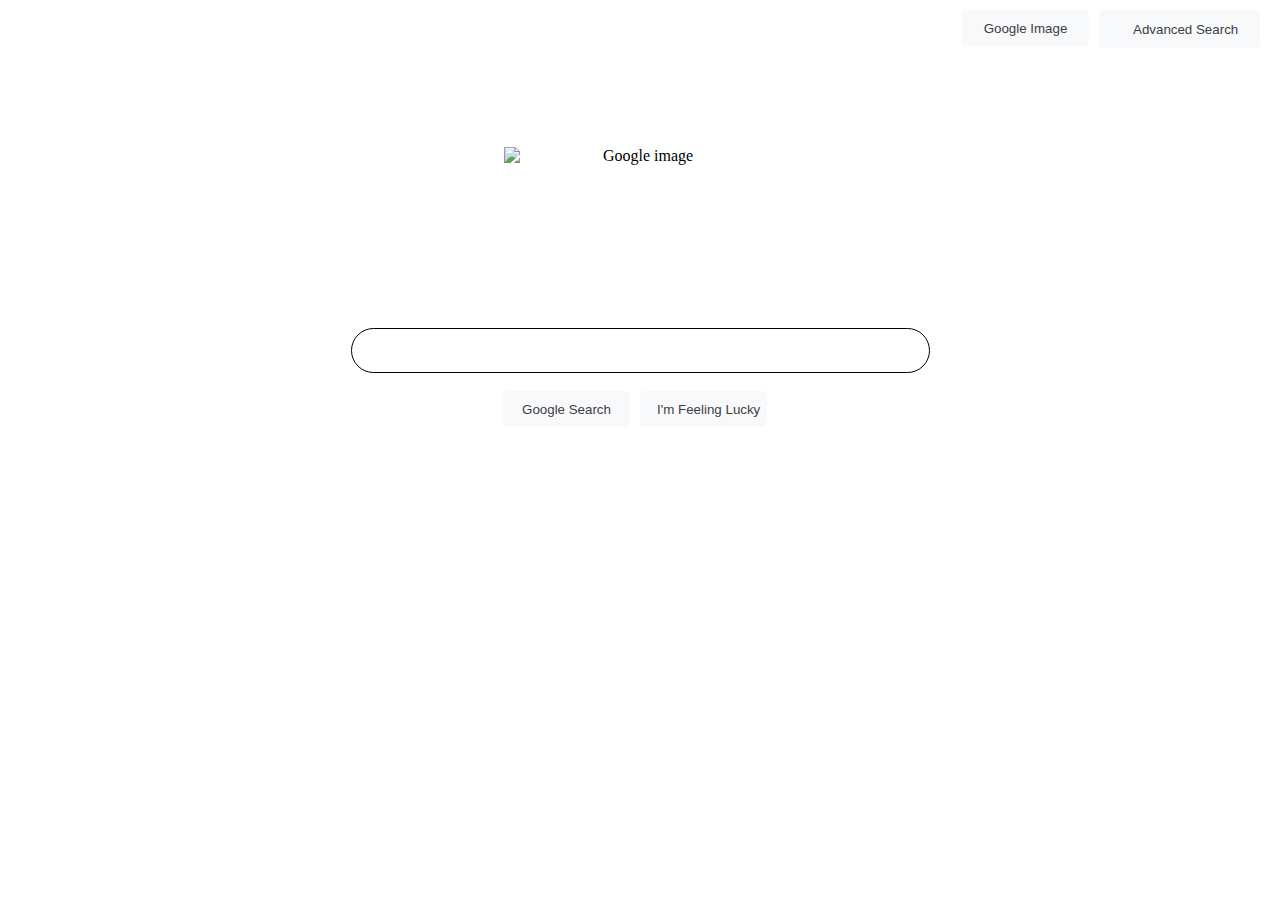
==== index.html @ 7721df6b "Added normal and image search" ====
<!DOCTYPE html>
<html lang="en">
<head>
    <title>Search</title>
    <link rel="stylesheet" type="text/css" href="style.css">
</head>
<body>
    <div class="others">
        <form action="image.html">
            <input class="new-page" type="submit" value="Google Image">
        </form>
        <form class="new-page" action="https://www.google.com/advanced_search">
            <input class="new-page"type="submit" value="Advanced Search">
        </form>
    </div>
    <div class="search-container">
        <div class="top">
            <img id="google-logo" src="https://www.google.com/images/branding/googlelogo/1x/googlelogo_color_272x92dp.png" alt="Google image">
        </div>
        <form action="https://www.google.com/search">
            <input class="search-input" type="text" name="q">
            <div class="buttons">
                <input class="google-search" type="submit" value="Google Search" name="btnK">
                <input class="feeling-lucky" type="submit" value="I'm Feeling Lucky" name="btnI">
            </div>
        </form>
    </div>
</body>
</html>
---- style.css ----
body {
    margin: 0;
    background-color: white;
}

.others {
    display: flex;
    justify-content: flex-end;
    margin: 10px; 
}



.search-container {
    display: flex;
    flex-direction: column;
    justify-content: center;
    align-items: center;
    text-align: center;
}

.top {
    display: flex;
    justify-content: center;
    align-items: center;
    width: 100vw;
    height: 30vh;
}

.search-input {
    width: 560px;
    height: 41px; 
    font-size: 16px;
    font-family: Arial, Helvetica, sans-serif;
    color: black;
    border: 1px solid black;
    border-radius: 25px;
    padding-left:15px ;
}

.search-input:focus {
    box-shadow: 0 0 13px rgba(0, 0, 0, 0.3);
}

#google-logo,#google-im-logo {
    width: 272px;
    height: 92px;
}

.buttons {
    display: flex;
    justify-content: center; 
    margin-top: 18px;
}

.google-search, .feeling-lucky ,.new-page,.google-image {
    width: 127px;
    height: 36px;
    margin-right: 10px; 
    padding: 0 16px;
    background-color: #f8f9fa;
    border: 1px solid #f8f9fa;
    border-radius: 4px;
    color: #3c4043;
    cursor: pointer;
}

.google-search:hover, .feeling-lucky:hover,.new-page:hover,.google-image:hover {
    box-shadow: 2px;
    border-color: #3c4043;
}

.below {
    position: relative;
    bottom: -30px;
    left: -60px;
    font-size: 14px;
    font-family: Arial, Helvetica, sans-serif;
    color: #4285f4;
}
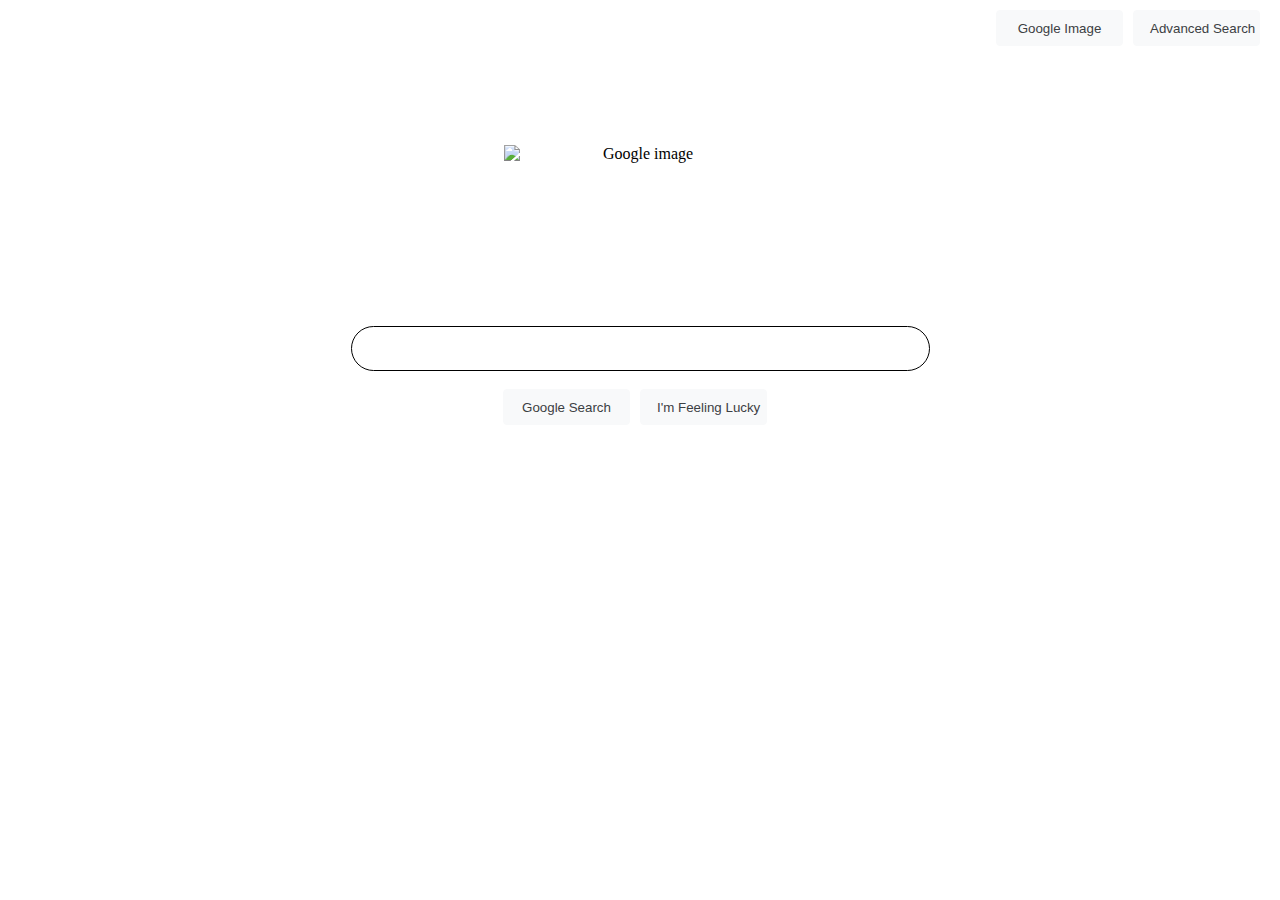
==== commit 2e2f87fc: "All the Searches Completed" ====
--- a/index.html
+++ b/index.html
@@ -9,7 +9,7 @@
         <form action="image.html">
             <input class="new-page" type="submit" value="Google Image">
         </form>
-        <form class="new-page" action="https://www.google.com/advanced_search">
+        <form action="advance.html">
             <input class="new-page"type="submit" value="Advanced Search">
         </form>
     </div>
--- a/style.css
+++ b/style.css
@@ -78,3 +78,62 @@
     font-family: Arial, Helvetica, sans-serif;
     color: #4285f4;
 }
+
+.adv-top {
+    display: flex;
+    justify-content: space-between; 
+    align-items: center;
+}
+#google-adv{
+    padding: 15px;
+    width: 74px;
+    height: 24px;
+}
+
+.line {
+    border-bottom: 1px solid #ebebeb;
+}
+.adv-head {
+    color: #d93025;
+    font-size: 20px;
+    margin: 25px 35px;
+}
+.adv-1{
+    font-size: large;
+    color: #333;
+}
+
+.searches,.adv-button-d {
+    display: flex;
+    flex-direction: row;
+    align-items: center;
+    padding:7px
+}
+.left {
+    width: 200px;
+}
+
+.right {
+   width: 500px
+}
+
+.all-elements{
+    padding: 30px;
+}
+
+.adv-button {
+    height: 27px;
+    cursor: default;
+    font-size: 13px;
+    font-weight: bold;
+    border-radius: 2px;
+    background-color: #4d90fe;
+    background-image: -webkit-linear-gradient(top,#4d90fe,#4787ed);
+    border: 1px solid #3079ed;
+    color: #fff;
+}
+
+.empty {
+    padding: 30px;
+    width: 600px;
+}